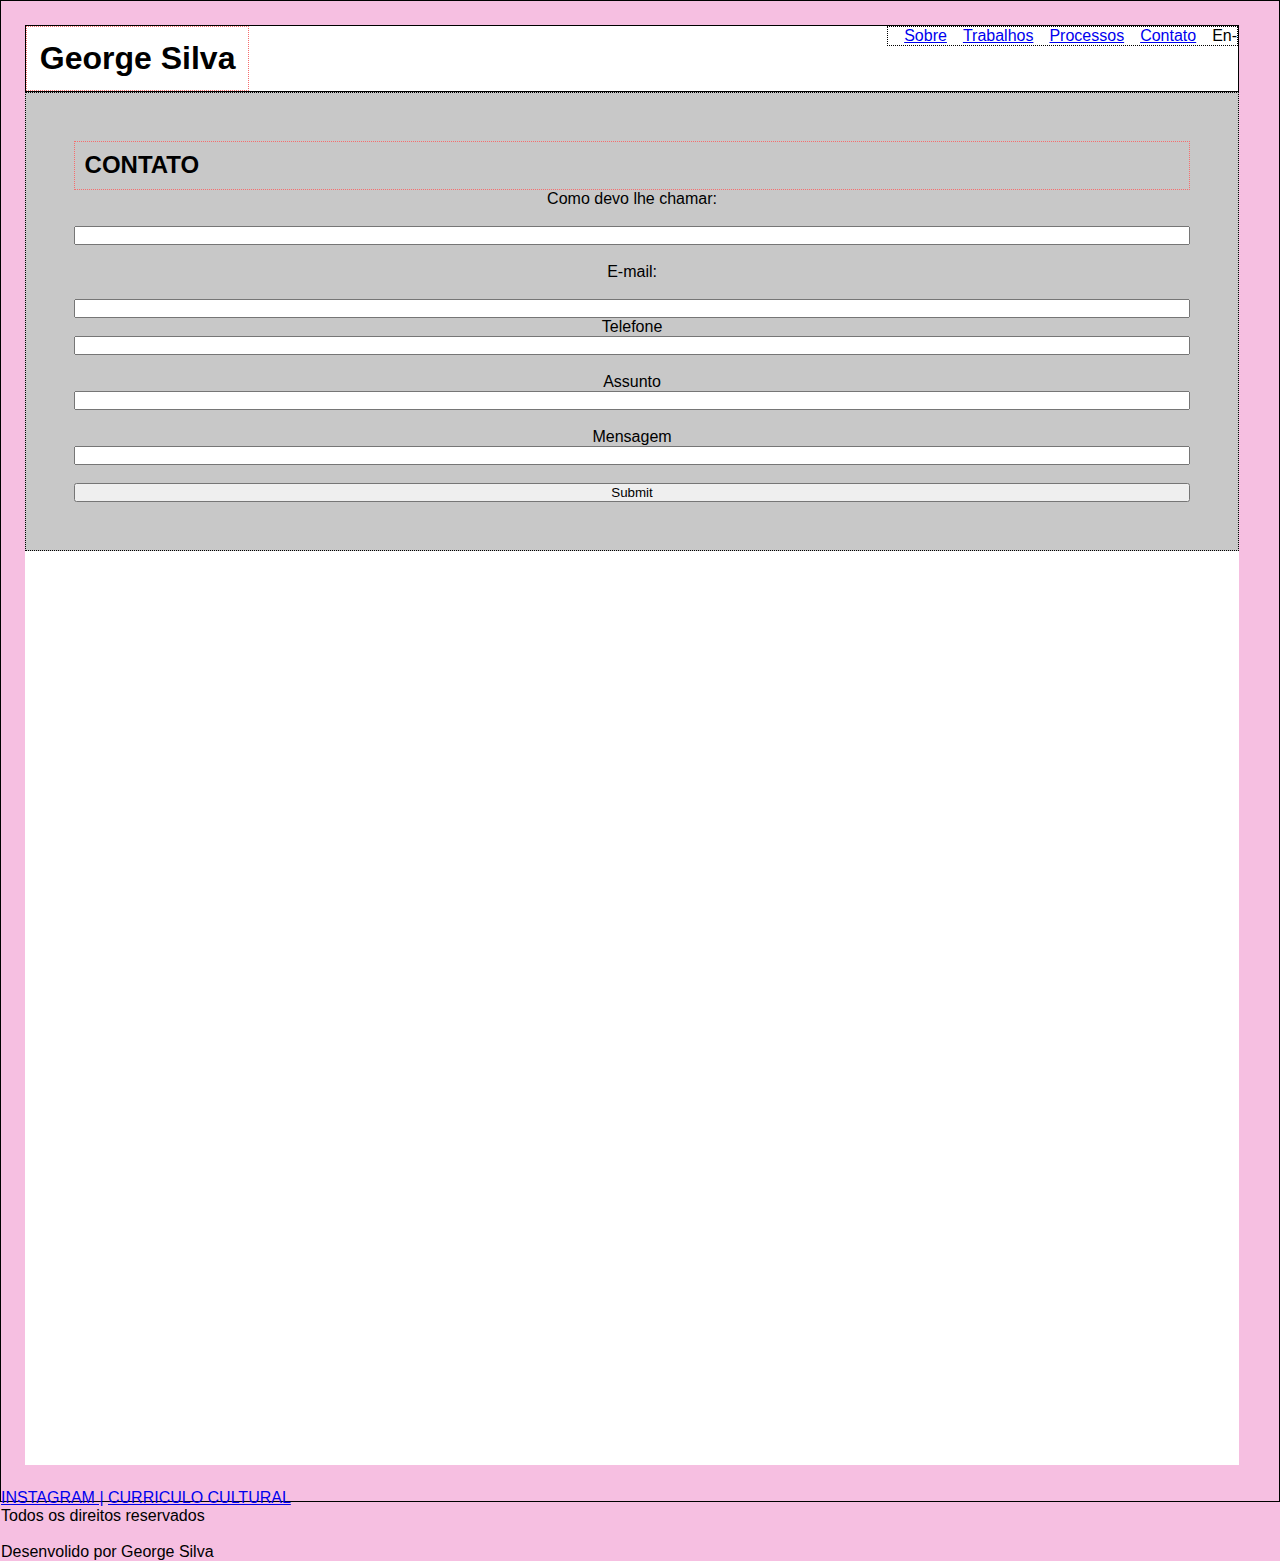
==== contato.html @ 58e3d4c6 "Initial commit" ====
<!DOCTYPE html>
<html lang="pt-br">
<head>
    <meta charset="UTF-8">
    <meta name="viewport" content="width=device-width, initial-scale=1.0">
    <title>George Silva</title>
    <link rel="stylesheet" href="style-geral.css">
</head>

<body>
    <div class="fundo">
        <header>
            <h1>George Silva</h1>
            <nav class="menu-principal">
                <ul>
                    <li><a href="sobre.html">Sobre</a></li>
                    <li><a href="trabalhos.html">Trabalhos</a></li>
                    <li><a href="processos.html">Processos</a></li>
                    <li><a href="contato.html">Contato</a></li>
                    <li>En-</li>
                </ul>
            </nav>
        </header>    
        <main>
            <div class="boxCinza" id="boxContato">
             
                <h2>CONTATO</h2>
                <form>
                    <label for="nome-sobrenome">Como devo lhe chamar:</label><br>
                    <input type="text" id="nome-sobrenome" name="nome-sobrenome"><br>
                    <label for="email">E-mail:</label><br>
                    <input type="email" id="email" name="email">
                    <label for="telefone">Telefone</label>
                    <input type="tel" id="telefone" name="telefone"><br>
                    <!-- assunto pode ser um iten selecionavel entre "aquisição", "encomendas" "exposições", "outros" -->
                    <label for="assunto">Assunto</label>
                    <input type="text" id="assunto" name="assunto"><br>
                    <label for="mensagem">Mensagem</label>
                    <input type="text" id="mensagem" name="mensagem"><br>
                    <label for="enviar"></label>
                    <input type="submit" id="enviar" name="enviar">

                </form>    
            </div>
                
            <!-- <a class="botao-link" id="verMaisIndex" href="sobre.html">Ver mais >></a> -->
        </main>
    </div>
    
        <footer>
            <a href="https://www.instagram.com/ninhodecobra__/">INSTAGRAM |</a>
            <a href="https://www.instagram.com/ninhodecobra__/"> CURRICULO CULTURAL</a>
            <p>Todos os direitos reservados</p><br>
            <p>Desenvolido por George Silva</p>
        </footer>
    </div>
</body>

</html>
---- style-geral.css ----
*{
    margin: 0;
    padding: 0;
    list-style: none;
    font-family: Arial, Helvetica, sans-serif;
}

body{
    border: 1px, black, solid;
    background-color: rgb(246, 191, 225);
    height: 1500px;
}
h1, h2, h3{
    padding: 0.4em;
    border: 1px, rgb(246, 109, 109), dotted;
}
header{
    /* position: fixed; */
    border: 1px, black, solid;
    display: flex;
    flex-wrap: wrap;
    justify-content: space-between;
    align-items: flex-start;

}
.menu-principal{
    
    border: 1px, black, dotted;
    
}
.fundo{
    background-color: rgb(255, 255, 255);
    margin: 1.5em;
    /* padding: 1.5em; */
    display: flex;
    flex-direction: column;
    flex-wrap: wrap;
    height: max-content;
    width: 95%;
    height: 96%;
}
.boxCinza {
    border: 1px, black, dotted;
    background: rgb(200, 200, 200);
    

    /* position: absolute; */
}
ul{
    display: flex;
    flex-wrap: wrap;
}
li{
    margin: 0 0 0 1em;
}

#boxContato{
    padding: 3em;
}
form{
    display: flex;
    flex-direction: column;
    flex-wrap: wrap;
    justify-content: center;
    text-align: center;
}
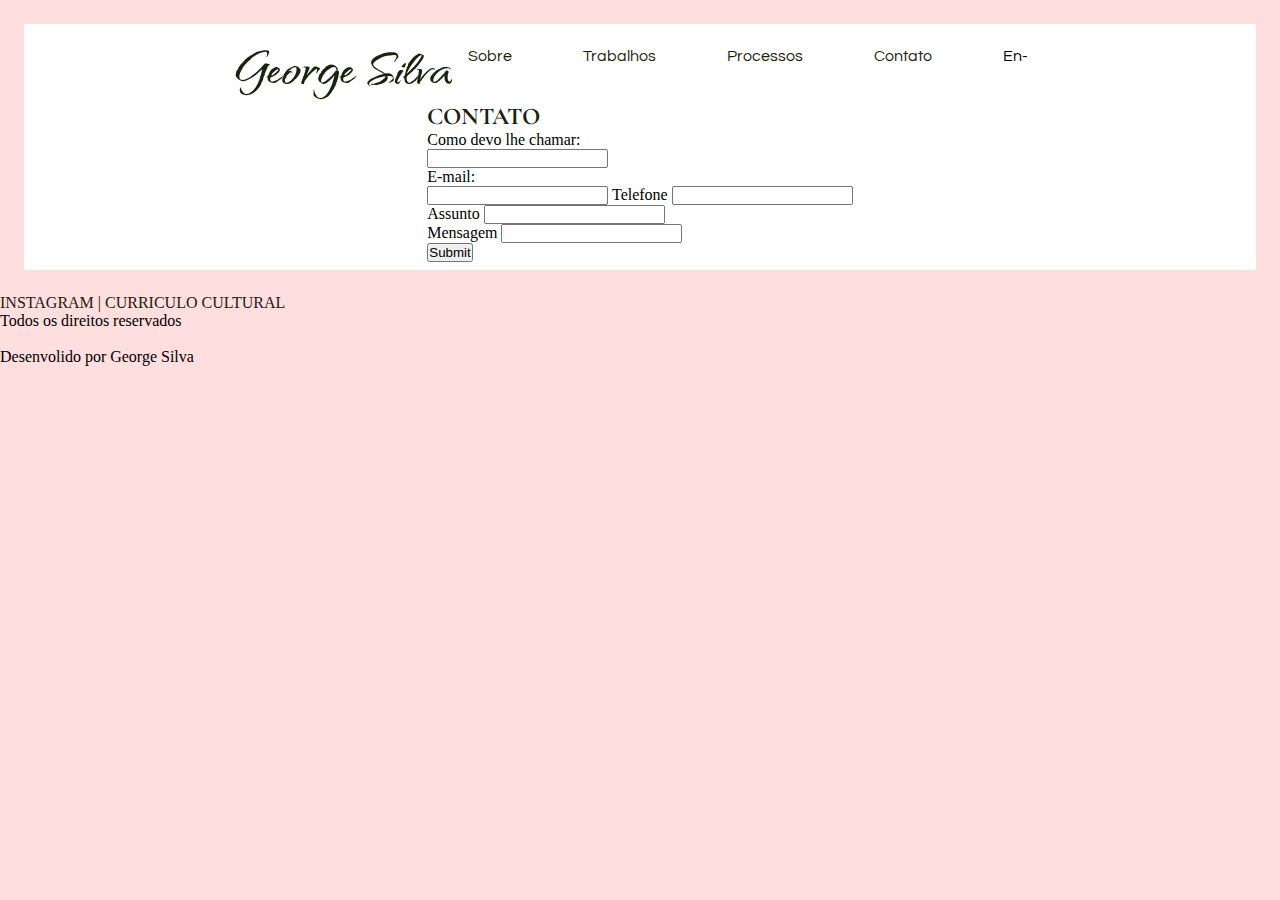
==== commit 5eb78d94: "10-09" ====
--- a/contato.html
+++ b/contato.html
@@ -3,14 +3,20 @@
 <head>
     <meta charset="UTF-8">
     <meta name="viewport" content="width=device-width, initial-scale=1.0">
+    <link rel="preconnect" href="https://fonts.googleapis.com">
+    <link rel="preconnect" href="https://fonts.gstatic.com" crossorigin>
+    <link href="https://fonts.googleapis.com/css2?family=Questrial&display=swap" rel="stylesheet">
+    <link href="https://fonts.googleapis.com/css2?family=Qwitcher+Grypen&display=swap" rel="stylesheet"> 
+    <link href="https://fonts.googleapis.com/css2?family=Cormorant+Garamond:ital,wght@0,300;0,400;0,500;0,600;0,700;1,300;1,400;1,500;1,600;1,700&display=swap" rel="stylesheet">
+
     <title>George Silva</title>
-    <link rel="stylesheet" href="style-geral.css">
+    <link rel="stylesheet" href="style.css">
 </head>
 
 <body>
     <div class="fundo">
         <header>
-            <h1>George Silva</h1>
+            <a href="index.html"><h1>George Silva</h1></a>
             <nav class="menu-principal">
                 <ul>
                     <li><a href="sobre.html">Sobre</a></li>
@@ -21,7 +27,7 @@
                 </ul>
             </nav>
         </header>    
-        <main>
+        <main id="mainContato">
             <div class="boxCinza" id="boxContato">
              
                 <h2>CONTATO</h2>
--- a/style.css
+++ b/style.css
@@ -0,0 +1,309 @@
+*{
+    margin: 0;
+    padding: 0;
+    list-style: none;
+}
+            /* BODY */
+body{
+    background-color: #fedede;
+    height: 100%; 
+    min-width: 360px;
+}
+
+.fundo{
+    background-color: rgb(255, 255, 255);
+    margin: 1.5em;  
+    /* width: 95%;
+    height: 96%; */
+    display: flex;
+    justify-content: center;
+    align-items: center;
+    flex-direction: column;
+    padding: 0.5em;
+}
+
+            /* HEADER */
+header{
+    width: 100%;
+    display: flex;
+    flex-direction: row;
+    flex-wrap: wrap;
+    justify-content: center; 
+    align-content: center;
+
+    /* align-items:flex-start; */
+    
+}
+nav{
+    width: 46%;
+    font-family:Questrial;
+    padding: 1em;
+}
+nav ul{
+    display: flex;
+    flex-wrap: nowrap;
+    justify-content: space-between;
+
+}
+nav li{
+    /* margin: 0 0 0 1.5em; */
+    /* padding: 1em; */
+}
+h1{
+    font-family: 'Qwitcher Grypen', sans-serif;
+    font-size: 4em;
+    width: 50%;
+    white-space: nowrap;
+    /* padding: 0.5em; */
+}
+
+h2, h3{
+    font-family: 'Cormorant Garamond';
+    color: rgb(26, 33, 14);
+}
+
+a{
+    text-decoration: none;
+    color: rgb(26, 33, 14);
+}
+            /* INDEX */
+
+#mainIndex{
+    /* background-color: aquamarine; */
+    width: 100%;
+    display: flex;
+    flex-direction: row;
+    flex-wrap: wrap-reverse;   
+    justify-content: center;  
+    align-items:end;
+}
+#esquerdaIndex{
+    /* background-color: rgb(216, 204, 173); */
+    width: 48%;
+    height: auto;
+    display: flex;
+    flex-wrap: wrap;
+    margin-bottom: 1em ;
+    margin-left: 1em;
+
+}
+#h2Index{
+    background-color:rgba(210, 210, 210, 0.6);
+    white-space: nowrap;
+    text-align: center;
+    font-size: 1.8em;
+    position: absolute;
+    margin-block-start: -3em;
+    padding-top: 0.5em;
+    padding-bottom: 0.5em;
+}
+#mainIndex h3{
+    white-space: nowrap;
+    background-color:rgba(210, 210, 210, 0.6);
+    text-align: center
+}
+
+#imagensIndex{
+    min-width: 100%;
+    display: flex;
+    flex-wrap: wrap;
+
+}
+
+.imagens-soltas img {
+    width: 46%; /* Cada imagem ocupará 50% da largura */
+    padding: 2%;
+    aspect-ratio: 1 / 0.6;
+}
+
+#imagemDivulgacao{
+    width: 45%;
+    height: auto;
+    padding: 1em;
+    padding-top: 0;
+}
+
+
+
+        /* SOBRE*/
+
+
+#mainSobre{
+      /* background-color: aquamarine; */
+    width: 100%;
+    display: flex;
+    flex-direction: column;
+    flex-wrap: wrap;   
+    justify-content: space-between;  
+    align-items:end;
+    }
+
+#boxCimaSobre{
+    margin-bottom:4em ;
+    width: 100%;
+    display: flex;
+    flex-direction: row;
+    flex-wrap: wrap-reverse;   
+    justify-content: space-between;  
+    align-items:center;
+
+}
+
+#boxSobre{
+    padding: 0.5em;
+    background-color:rgba(210, 210, 210, 0.6);
+    width: 40%;
+    display: flex;
+    flex-direction: column;
+    flex-wrap: wrap;   
+    justify-content: space-between;  
+    /* align-items:center; */
+    aspect-ratio: 1/1;
+}
+#imagensSobre{
+    background-color:rgba(222, 20, 20, 0.6);
+    width: 55%;
+
+
+}
+#imagensSobre img{
+    width: 100%;
+    background-color: blueviolet;
+    aspect-ratio: 1 / 1.4;
+}
+#boxBaixoSobre{
+    width: 100%;
+    display: flex;
+    flex-direction: column;
+    flex-wrap: wrap;   
+    justify-content: center;  
+    align-items:center;
+
+}
+
+#boxUltimosTrabalhos{
+    padding: 0.5em;
+    height: 500px;
+    width: 70%;
+    background-color:rgba(210, 210, 210, 0.6);
+    text-align: center;
+    display: flex;
+    flex-direction: column;
+    justify-content: space-between;
+    align-items: center;
+
+}
+
+#imagensUltimosTrabalhos{
+    display: flex;
+    justify-content: space-between;
+    width: 100%;
+    padding: 2%;
+    position: absolute;
+}
+#imagensUltimosTrabalhos img{
+    background-color: blueviolet;
+    margin: 0.3em;
+    aspect-ratio: 1 / 1;
+
+}
+#inicioSobre{
+/* alinhar "botao" a esquerda */
+}
+
+
+        /* TRABALHOS */
+
+#mainTrabalhos{
+   /* background-color: aquamarine; */
+   width: 100%;
+   display: flex;
+   flex-direction: column;
+   align-items: center;
+
+}
+#boxTrabalhos{
+    /* caixa cinza */
+
+}
+#mainTrabalhos h2{
+margin: 1em;
+}
+#imagensTrabalhos{
+    display: flex;
+    flex-wrap: wrap;
+    flex-direction: row;
+    justify-content: center;
+    width: 100%;
+
+}
+#imagensTrabalhos img {
+    background-color: blueviolet;
+    width: 27%;
+    margin: 0.5em;
+    aspect-ratio: 1 / 1;
+}
+
+#inicioTrabalhos{
+    margin: 1em;
+}
+
+
+        /* PROCESSOS */
+
+#mainProcessos{
+    /* background-color: aquamarine; */
+    width: 100%;
+    display: flex;
+    flex-direction: column;
+    flex-wrap: wrap;   
+    justify-content: space-between;  
+    align-items:center;
+    align-content: center;
+}
+#mainProcessos h2{
+    margin: 1em;
+    font-size: xx-large;
+    font-family: 'Cormorant Garamond';
+}
+#mainProcessos h3{
+    margin-bottom: 0.5em;
+    font-size: xx-large;
+    font-family: 'Cormorant Garamond';
+}
+.processos{
+    background-color: rgba(210, 210, 210, 0.6);
+    width: 95%;
+    display: flex;
+    flex-wrap: wrap;
+    flex-direction: row;
+    justify-content: center;
+    align-items: center;  
+    margin-top: 3em;
+    margin-bottom: 1em; 
+}
+.box-processos{
+    width: 50%;
+    margin: 1em;
+    display: flex;
+    flex-direction: column;
+    flex-wrap: wrap;
+    justify-content: center;
+    align-items: flex-start;
+    align-content: center;
+}
+.box-processos p{
+    width: 80%;
+    text-wrap: wrap;
+}
+.imagens-processos{
+    background-color: rgb(228, 203, 171);
+    width: 45%;
+    height: 100%;
+}
+.imagens-processos img{
+    background-color: blueviolet;
+    width: 90%;
+    margin: 1em;
+    aspect-ratio: 1/0.8;  
+}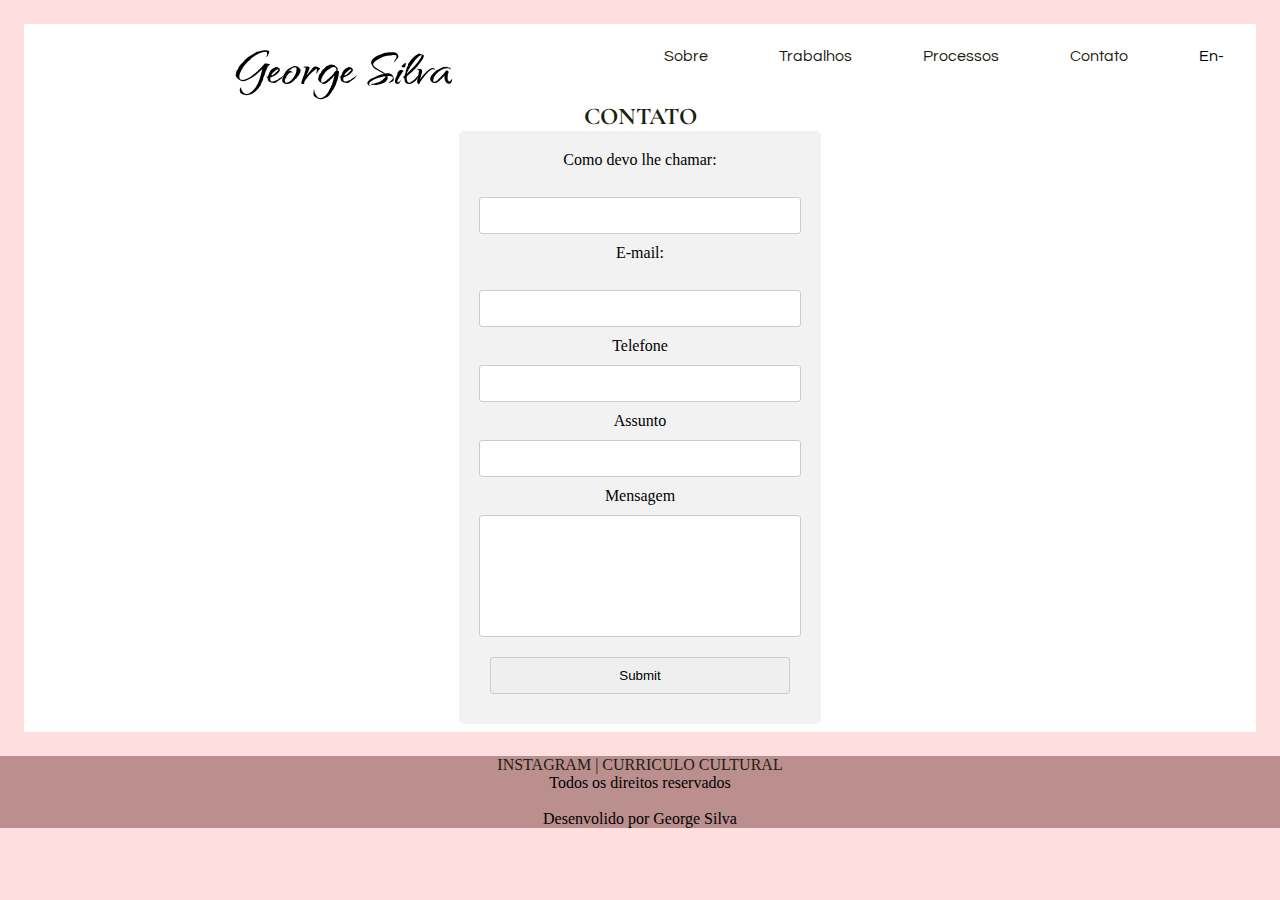
==== commit 7ad97ba7: "12-09" ====
--- a/contato.html
+++ b/contato.html
@@ -16,7 +16,7 @@
 <body>
     <div class="fundo">
         <header>
-            <a href="index.html"><h1>George Silva</h1></a>
+            <h1>George Silva</h1>
             <nav class="menu-principal">
                 <ul>
                     <li><a href="sobre.html">Sobre</a></li>
@@ -28,6 +28,7 @@
             </nav>
         </header>    
         <main id="mainContato">
+
             <div class="boxCinza" id="boxContato">
              
                 <h2>CONTATO</h2>
--- a/style.css
+++ b/style.css
@@ -54,6 +54,7 @@
     font-size: 4em;
     width: 50%;
     white-space: nowrap;
+    text-align: center;
     /* padding: 0.5em; */
 }
 
@@ -139,13 +140,26 @@
     }
 
 #boxCimaSobre{
-    margin-bottom:4em ;
     width: 100%;
     display: flex;
     flex-direction: row;
     flex-wrap: wrap-reverse;   
-    justify-content: space-between;  
+    justify-content: center;  
     align-items:center;
+}
+#esquerdaSobre{
+    width: 48%;
+    height: auto;
+    display: flex;
+    flex-wrap: wrap;
+    margin-bottom: 1em ;
+    margin-left: 1em;
+}
+#imagemDivulgacaoSobre{
+    width: 45%;
+    height: auto;
+    padding: 1em;
+    padding-top: 0;
 
 }
 
@@ -306,4 +320,72 @@
     width: 90%;
     margin: 1em;
     aspect-ratio: 1/0.8;  
-}+}
+
+            /* CONTATO */
+
+#mainContato{
+    width: 720px;
+    height: auto;
+    display: flex;
+    flex-wrap: wrap;
+    flex-direction: column;
+    align-items: center;
+    justify-content: center;
+    background-image: url('imagens/2.jpg');
+    background-size: cover; /* Ajusta a imagem para cobrir todo o elemento */
+    background-position: center; /* Centraliza a imagem */
+    background-repeat: no-repeat; /* Impede que a imagem se repita */
+}
+
+form{
+
+}
+#boxContato {
+    text-align: center; /* Centraliza o conteúdo da div */
+  }
+  
+  form {
+    display: inline-block; /* Permite centralizar o formulário dentro da div */
+    background-color: #f2f2f2; /* Adiciona um fundo para melhor visualização */
+    padding: 20px; /* Adiciona um espaço interno */
+    border-radius: 5px; /* Arredonda as bordas */
+  }
+  
+  label {
+    display: block; /* Faz com que cada label ocupe uma linha */
+    margin-bottom: 10px; /* Adiciona espaço entre a label e o input */
+  }
+  
+  input {
+    width: 300px; /* Define a largura dos inputs */
+    padding: 10px; /* Adiciona um espaço interno */
+    margin-bottom: 10px; /* Adiciona espaço entre os inputs */
+    border: 1px solid #ccc; /* Adiciona uma borda */
+    border-radius: 3px; /* Arredonda as bordas */
+  }
+  
+  /* Placeholder para o input */
+  input::-webkit-input-placeholder {
+    text-align: center;
+  }
+  
+  input:-moz-placeholder {
+    text-align: center;
+  }
+  
+  input::-moz-placeholder {
+    text-align: center;
+  }
+  
+  input:-ms-input-placeholder {
+    text-align: center;   
+  }
+  #mensagem {
+    height: 100px; /* Ajuste este valor conforme necessário */
+  }
+  
+  footer{
+    background-color: rosybrown;
+    text-align: center;
+  }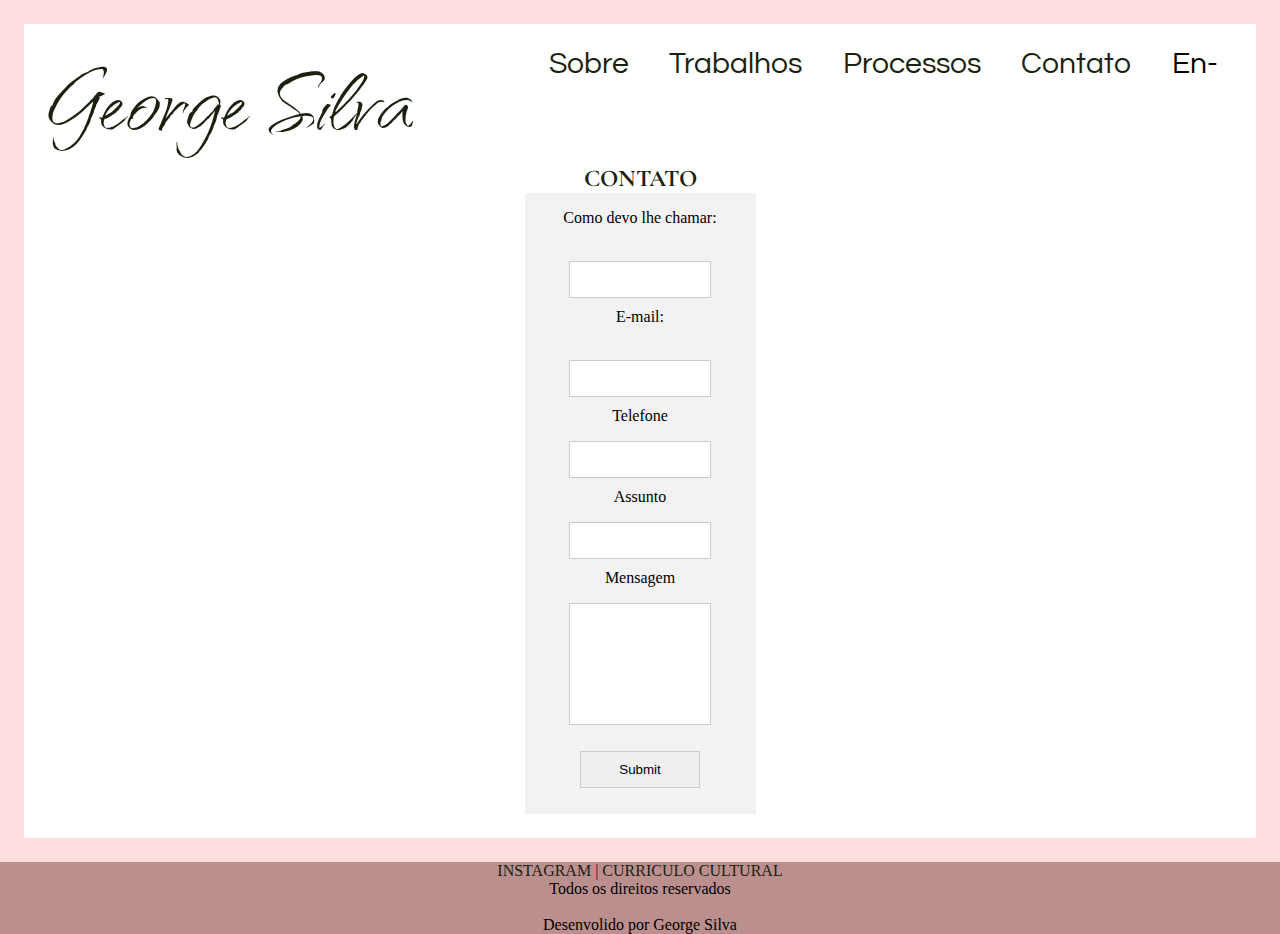
==== commit e0d979bb: "16-09" ====
--- a/contato.html
+++ b/contato.html
@@ -16,7 +16,7 @@
 <body>
     <div class="fundo">
         <header>
-            <h1>George Silva</h1>
+            <h1><a href="index.html">George Silva</a></h1>
             <nav class="menu-principal">
                 <ul>
                     <li><a href="sobre.html">Sobre</a></li>
--- a/style.css
+++ b/style.css
@@ -28,14 +28,14 @@
     display: flex;
     flex-direction: row;
     flex-wrap: wrap;
-    justify-content: center; 
-    align-content: center;
-
-    /* align-items:flex-start; */
+    justify-content: center;
+    /* align-content: center;  */
+
+    align-items:flex-start;
     
 }
 nav{
-    width: 46%;
+    width: 55%;
     font-family:Questrial;
     padding: 1em;
 }
@@ -46,16 +46,15 @@
 
 }
 nav li{
-    /* margin: 0 0 0 1.5em; */
-    /* padding: 1em; */
+font-size: 30px;
 }
 h1{
     font-family: 'Qwitcher Grypen', sans-serif;
-    font-size: 4em;
-    width: 50%;
+    font-size: 120px;
+    width: 40%;
     white-space: nowrap;
-    text-align: center;
-    /* padding: 0.5em; */
+    text-align: left;
+    font-weight: normal;
 }
 
 h2, h3{
@@ -80,7 +79,7 @@
 }
 #esquerdaIndex{
     /* background-color: rgb(216, 204, 173); */
-    width: 48%;
+    width: 40%;
     height: auto;
     display: flex;
     flex-wrap: wrap;
@@ -90,18 +89,26 @@
 }
 #h2Index{
     background-color:rgba(210, 210, 210, 0.6);
+    position: absolute;
+    /* margin-block-start: -3em; */
+    width: 1060px;
+    height: 150px;
+    top: 34%;
+    align-content: center;
+}
+#h2Index h2{
+    font-size: 75px;
     white-space: nowrap;
-    text-align: center;
-    font-size: 1.8em;
-    position: absolute;
-    margin-block-start: -3em;
-    padding-top: 0.5em;
-    padding-bottom: 0.5em;
+    text-align: left;
+
+
 }
 #mainIndex h3{
     white-space: nowrap;
-    background-color:rgba(210, 210, 210, 0.6);
-    text-align: center
+    /* background-color:rgba(210, 210, 210, 0.6); */
+    text-align: center;
+    margin-bottom: 6em;
+    font-size: 30px;
 }
 
 #imagensIndex{
@@ -118,7 +125,7 @@
 }
 
 #imagemDivulgacao{
-    width: 45%;
+    width: 55%;
     height: auto;
     padding: 1em;
     padding-top: 0;
@@ -265,6 +272,7 @@
 
         /* PROCESSOS */
 
+
 #mainProcessos{
     /* background-color: aquamarine; */
     width: 100%;
@@ -317,15 +325,17 @@
 }
 .imagens-processos img{
     background-color: blueviolet;
-    width: 90%;
+    width: 70%;
     margin: 1em;
     aspect-ratio: 1/0.8;  
 }
 
+
+
             /* CONTATO */
 
 #mainContato{
-    width: 720px;
+    width: 100%;
     height: auto;
     display: flex;
     flex-wrap: wrap;
@@ -338,31 +348,29 @@
     background-repeat: no-repeat; /* Impede que a imagem se repita */
 }
 
-form{
-
-}
 #boxContato {
     text-align: center; /* Centraliza o conteúdo da div */
+    width: 100%;
   }
   
   form {
     display: inline-block; /* Permite centralizar o formulário dentro da div */
-    background-color: #f2f2f2; /* Adiciona um fundo para melhor visualização */
-    padding: 20px; /* Adiciona um espaço interno */
-    border-radius: 5px; /* Arredonda as bordas */
+    background-color: #f2f2f2; 
+    padding: 1em;
+    margin-bottom: 1em;
+
   }
   
   label {
-    display: block; /* Faz com que cada label ocupe uma linha */
-    margin-bottom: 10px; /* Adiciona espaço entre a label e o input */
+    display: block;
+    margin-bottom: 1em;
   }
   
   input {
-    width: 300px; /* Define a largura dos inputs */
-    padding: 10px; /* Adiciona um espaço interno */
-    margin-bottom: 10px; /* Adiciona espaço entre os inputs */
-    border: 1px solid #ccc; /* Adiciona uma borda */
-    border-radius: 3px; /* Arredonda as bordas */
+    width: 60%;
+    padding: 10px; 
+    margin-bottom: 10px;
+    border: 1px solid #ccc; 
   }
   
   /* Placeholder para o input */
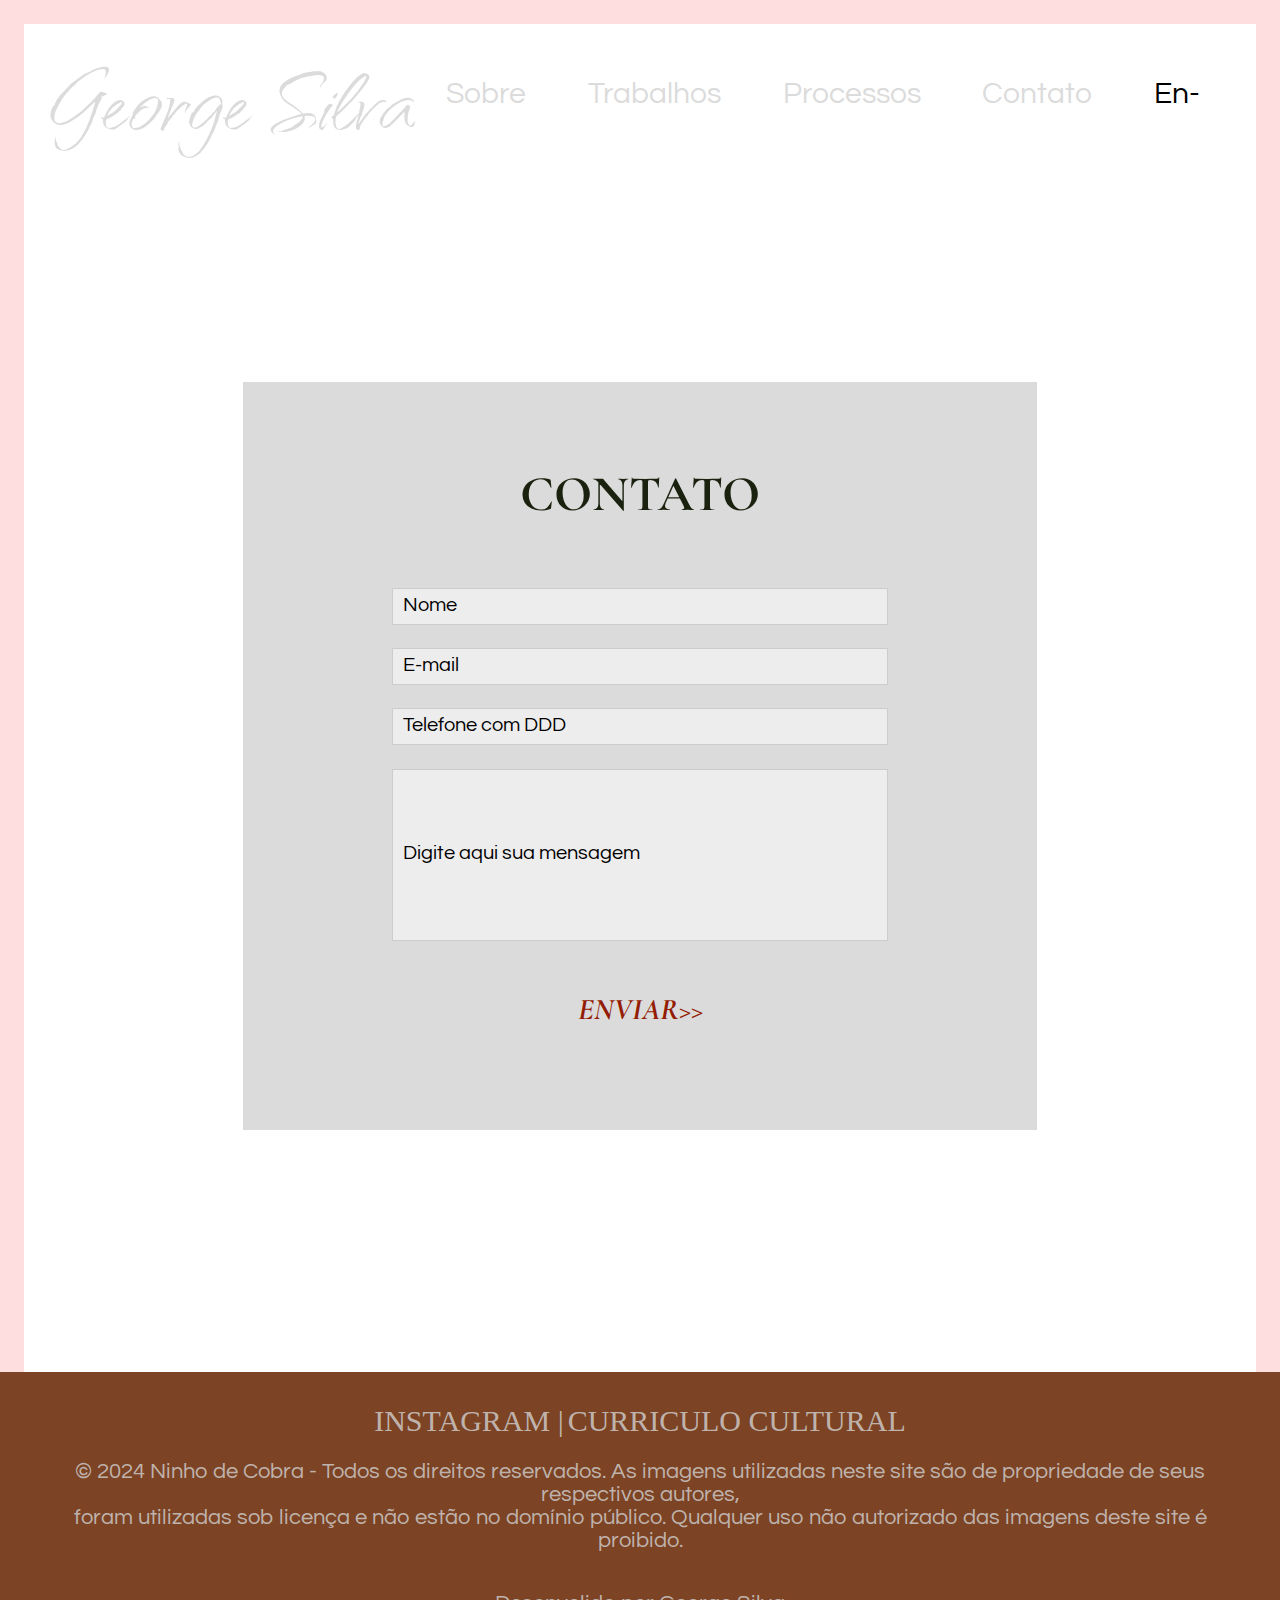
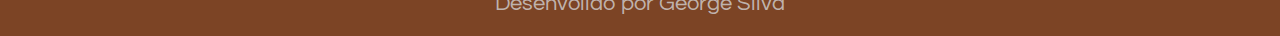
==== commit dd48d308: "fase final" ====
--- a/contato.html
+++ b/contato.html
@@ -14,8 +14,8 @@
 </head>
 
 <body>
-    <div class="fundo">
-        <header>
+    <div class="fundo" id="fundoContato">
+        <header id="headerContato">
             <h1><a href="index.html">George Silva</a></h1>
             <nav class="menu-principal">
                 <ul>
@@ -31,21 +31,19 @@
 
             <div class="boxCinza" id="boxContato">
              
-                <h2>CONTATO</h2>
                 <form>
-                    <label for="nome-sobrenome">Como devo lhe chamar:</label><br>
-                    <input type="text" id="nome-sobrenome" name="nome-sobrenome"><br>
-                    <label for="email">E-mail:</label><br>
-                    <input type="email" id="email" name="email">
-                    <label for="telefone">Telefone</label>
-                    <input type="tel" id="telefone" name="telefone"><br>
+                    <h2>CONTATO</h2>
+                    <input type="text" id="nome-sobrenome" name="nome-sobrenome" placeholder="Nome"><br>
+                    
+                    <input type="email" id="email" name="email" placeholder="E-mail">
+                    <!-- <label for="telefone">Telefone</label> -->
+                    <input type="tel" id="telefone" name="telefone" placeholder="Telefone com DDD"><br>
                     <!-- assunto pode ser um iten selecionavel entre "aquisição", "encomendas" "exposições", "outros" -->
-                    <label for="assunto">Assunto</label>
-                    <input type="text" id="assunto" name="assunto"><br>
-                    <label for="mensagem">Mensagem</label>
-                    <input type="text" id="mensagem" name="mensagem"><br>
-                    <label for="enviar"></label>
-                    <input type="submit" id="enviar" name="enviar">
+                    <!-- <label for="assunto">Assunto</label>
+                    <input type="text" id="assunto" name="assunto"><br> -->
+                    <!-- <label for="mensagem">Mensagem</label> -->
+                    <input type="text" id="mensagem" name="mensagem" placeholder="Digite aqui sua mensagem"><br>
+                    <input type="submit" id="enviar" name="enviar" value="ENVIAR>>">
 
                 </form>    
             </div>
@@ -57,7 +55,9 @@
         <footer>
             <a href="https://www.instagram.com/ninhodecobra__/">INSTAGRAM |</a>
             <a href="https://www.instagram.com/ninhodecobra__/"> CURRICULO CULTURAL</a>
-            <p>Todos os direitos reservados</p><br>
+            <p>© 2024 Ninho de Cobra - Todos os direitos reservados. 
+                As imagens utilizadas neste site são de propriedade de seus respectivos autores, <br>foram utilizadas sob licença e não estão no domínio público. 
+                Qualquer uso não autorizado das imagens deste site é proibido.</p> <br>
             <p>Desenvolido por George Silva</p>
         </footer>
     </div>
--- a/style.css
+++ b/style.css
@@ -6,11 +6,22 @@
             /* BODY */
 body{
     background-color: #fedede;
-    height: 100%; 
-    min-width: 360px;
-}
-
+    /* height: 1340px; */
+    width: 100VW; 
+    position: relative;
+    
+}
+
+.box-marrom{
+    width: 100vw;
+    height: 200px;
+    min-width: 1045px;
+    background-color: #7C4425;
+    position: absolute;
+    top: -25px;
+}
 .fundo{
+    position: relative;
     background-color: rgb(255, 255, 255);
     margin: 1.5em;  
     /* width: 95%;
@@ -20,6 +31,8 @@
     align-items: center;
     flex-direction: column;
     padding: 0.5em;
+    min-width: 1045px;
+
 }
 
             /* HEADER */
@@ -27,31 +40,33 @@
     width: 100%;
     display: flex;
     flex-direction: row;
-    flex-wrap: wrap;
-    justify-content: center;
-    /* align-content: center;  */
-
-    align-items:flex-start;
+    /* flex-wrap: wrap; */
+    justify-content: space-between;
+    padding-left: 3em;
+    padding-right: 1em;
+
     
 }
 nav{
-    width: 55%;
     font-family:Questrial;
     padding: 1em;
+    width: 1080px;
 }
 nav ul{
+    padding-right: 3em;
     display: flex;
     flex-wrap: nowrap;
     justify-content: space-between;
 
 }
 nav li{
-font-size: 30px;
+    margin: 1em 0 0 0.5em;
+    font-size: 30px;
 }
 h1{
     font-family: 'Qwitcher Grypen', sans-serif;
     font-size: 120px;
-    width: 40%;
+    width: max-content;
     white-space: nowrap;
     text-align: left;
     font-weight: normal;
@@ -66,6 +81,9 @@
     text-decoration: none;
     color: rgb(26, 33, 14);
 }
+p{
+    font-family:Questrial;
+}
             /* INDEX */
 
 #mainIndex{
@@ -73,14 +91,13 @@
     width: 100%;
     display: flex;
     flex-direction: row;
-    flex-wrap: wrap-reverse;   
     justify-content: center;  
     align-items:end;
 }
 #esquerdaIndex{
     /* background-color: rgb(216, 204, 173); */
     width: 40%;
-    height: auto;
+    height: 100%;
     display: flex;
     flex-wrap: wrap;
     margin-bottom: 1em ;
@@ -90,38 +107,49 @@
 #h2Index{
     background-color:rgba(210, 210, 210, 0.6);
     position: absolute;
-    /* margin-block-start: -3em; */
-    width: 1060px;
-    height: 150px;
-    top: 34%;
-    align-content: center;
+    width: 1010px;
+    /* height: 110px; */
+    top: 320px;
 }
 #h2Index h2{
     font-size: 75px;
     white-space: nowrap;
-    text-align: left;
+    text-align: center;
+
+
+}
+#espacovazioIndex{
+    width: 18%;
 
 
 }
 #mainIndex h3{
-    white-space: nowrap;
+    white-space: wrap;
     /* background-color:rgba(210, 210, 210, 0.6); */
     text-align: center;
-    margin-bottom: 6em;
+    margin-bottom: 0;
     font-size: 30px;
+    padding-left: 0.5em;
 }
 
 #imagensIndex{
-    min-width: 100%;
-    display: flex;
-    flex-wrap: wrap;
-
+    display: flex;
+    flex-wrap: wrap;
+
+}
+
+#verMaisIndex{
+    padding-left: 1em;
+    font-size: 22px;
+    color: #931c02;
+    font-weight: bold;
+    font-style: italic;
 }
 
 .imagens-soltas img {
-    width: 46%; /* Cada imagem ocupará 50% da largura */
-    padding: 2%;
-    aspect-ratio: 1 / 0.6;
+    width: 46%; /* Cada imagem ocupará 46% da largura */
+    padding: 5px;
+    aspect-ratio: 1 / 1;
 }
 
 #imagemDivulgacao{
@@ -144,31 +172,68 @@
     flex-wrap: wrap;   
     justify-content: space-between;  
     align-items:end;
+    position: relative;
     }
 
 #boxCimaSobre{
     width: 100%;
     display: flex;
-    flex-direction: row;
-    flex-wrap: wrap-reverse;   
-    justify-content: center;  
-    align-items:center;
+    justify-content: space-between;
+    align-items: center;
 }
 #esquerdaSobre{
-    width: 48%;
-    height: auto;
-    display: flex;
-    flex-wrap: wrap;
-    margin-bottom: 1em ;
-    margin-left: 1em;
-}
+    background-color: rgba(210, 210, 210, 0.6);
+    width: 30%;
+    height: 600px;
+    display: flex;
+    flex-direction: column;
+    align-items: flex-start;
+    justify-content: space-between;
+    padding: 3em;
+    margin-left: 3em;
+    margin-right: 5em;
+}
+#h2-pSobre{
+    width: 100%;
+    height: 100%;
+    overflow: hidden;
+}
+#esquerdaSobre h2{
+    font-size: 70px;
+
+}
+#esquerdaSobre p{
+    font-size: 22px;
+    margin-top: 1em;
+}
+#lerMaisSobre{
+    font-size: 22px;
+    color: #931c02;
+    font-weight: bold; 
+    font-style: italic;
+}
+
 #imagemDivulgacaoSobre{
-    width: 45%;
+    /* width: 55%; */
+    padding: 1em;
+    padding-top: 0;
+    margin-right: 1.5em;
+    position: relative;
+
+}
+#imagemDivulgacaoSobre img{
     height: auto;
     padding: 1em;
     padding-top: 0;
-
-}
+}
+
+#detalheSobre{
+    position: absolute;
+    top: -35px;
+    left: -70px;
+
+}
+
 
 #boxSobre{
     padding: 0.5em;
@@ -178,60 +243,95 @@
     flex-direction: column;
     flex-wrap: wrap;   
     justify-content: space-between;  
-    /* align-items:center; */
     aspect-ratio: 1/1;
 }
 #imagensSobre{
     background-color:rgba(222, 20, 20, 0.6);
     width: 55%;
 
-
 }
 #imagensSobre img{
     width: 100%;
     background-color: blueviolet;
     aspect-ratio: 1 / 1.4;
 }
+
 #boxBaixoSobre{
-    width: 100%;
+    margin-top: 2em;
+    margin-bottom: 5em;
+    width: 100%;
+    overflow: hidden;
+}
+#boxUltimosTrabalhos{
+    padding: 0.5em;
+    height: 900px;
+    width: 70%;
+    background-color:rgba(210, 210, 210, 0.6);
+    text-align: center;
+    display: flex;
+    flex-direction: column;
+    justify-content: space-between;
+    align-items: center;
+}
+#boxUltimosTrabalhos h2{
+    font-size: 60px;
+}
+
+#boxImagensUltimosTrabalhos{
+    width: 100%;
+    position: relative;
     display: flex;
     flex-direction: column;
     flex-wrap: wrap;   
     justify-content: center;  
     align-items:center;
-
-}
-
-#boxUltimosTrabalhos{
-    padding: 0.5em;
-    height: 500px;
-    width: 70%;
-    background-color:rgba(210, 210, 210, 0.6);
-    text-align: center;
-    display: flex;
-    flex-direction: column;
-    justify-content: space-between;
-    align-items: center;
-
+}
+
+.imagens-ultimos-trabalhos{
+    width: 33%;
+    border-color: violet;
+    border-style: dashed;
+    aspect-ratio: 1 / 1;
+    max-width: 635px;
+    min-width: 335px;
 }
 
 #imagensUltimosTrabalhos{
     display: flex;
-    justify-content: space-between;
     width: 100%;
     padding: 2%;
     position: absolute;
+    top: 150px;
+    /* para responsividade */
+    /* flex-direction: row;
+    flex-wrap: wrap;
+    justify-content: center; */
+
+
 }
 #imagensUltimosTrabalhos img{
     background-color: blueviolet;
     margin: 0.3em;
-    aspect-ratio: 1 / 1;
-
+
+}
+
+#vertodosSobre{
+    font-size: 22px;
+    color: #931c02; 
+    font-weight: bold;
+    font-style: italic;
+    
 }
 #inicioSobre{
-/* alinhar "botao" a esquerda */
-}
-
+    position: absolute;
+    bottom: 1em;
+    left: 1.5em;
+    margin-top: 2em;
+    font-size: 18px;
+    color: #931c02; 
+    font-weight: bold;
+    font-style: italic;
+}
 
         /* TRABALHOS */
 
@@ -249,6 +349,7 @@
 }
 #mainTrabalhos h2{
 margin: 1em;
+font-size: 70px;
 }
 #imagensTrabalhos{
     display: flex;
@@ -259,7 +360,7 @@
 
 }
 #imagensTrabalhos img {
-    background-color: blueviolet;
+    /* background-color: blueviolet; */
     width: 27%;
     margin: 0.5em;
     aspect-ratio: 1 / 1;
@@ -267,6 +368,11 @@
 
 #inicioTrabalhos{
     margin: 1em;
+    margin-top: 2em;
+    font-size: 18px;
+    color: #931c02; 
+    font-weight: bold;
+    font-style: italic;
 }
 
 
@@ -285,12 +391,12 @@
 }
 #mainProcessos h2{
     margin: 1em;
-    font-size: xx-large;
+    font-size: 70px;
     font-family: 'Cormorant Garamond';
 }
 #mainProcessos h3{
     margin-bottom: 0.5em;
-    font-size: xx-large;
+    font-size: 40px;
     font-family: 'Cormorant Garamond';
 }
 .processos{
@@ -329,71 +435,110 @@
     margin: 1em;
     aspect-ratio: 1/0.8;  
 }
-
+.processos p{
+    font-size: 22px;
+    margin-top: 1em;
+
+}
 
 
             /* CONTATO */
 
-#mainContato{
-    width: 100%;
-    height: auto;
-    display: flex;
-    flex-wrap: wrap;
-    flex-direction: column;
-    align-items: center;
-    justify-content: center;
+
+#fundoContato{
     background-image: url('imagens/2.jpg');
     background-size: cover; /* Ajusta a imagem para cobrir todo o elemento */
     background-position: center; /* Centraliza a imagem */
     background-repeat: no-repeat; /* Impede que a imagem se repita */
+    margin-bottom: 0;
+}
+#headerContato a, h1{
+    color: rgba(210, 210, 210, 0.8);
+
+}
+#mainContato{
+    width: 100%;
+    height: 1200px;
+    display: flex;
+    flex-wrap: wrap;
+    flex-direction: column;
+    align-items: center;
+    justify-content: center;
+    
 }
 
 #boxContato {
     text-align: center; /* Centraliza o conteúdo da div */
     width: 100%;
-  }
+}
   
   form {
+    width: 60%;
+    height: auto;
     display: inline-block; /* Permite centralizar o formulário dentro da div */
-    background-color: #f2f2f2; 
-    padding: 1em;
+    background-color: rgba(210, 210, 210, 0.8); 
+    padding: 2em;
     margin-bottom: 1em;
 
   }
-  
+  form h2{
+    font-size: 50px;
+    margin: 1em;
+  }
   label {
     display: block;
     margin-bottom: 1em;
   }
   
   input {
-    width: 60%;
+    margin: 1em;
+    width: 65%;  
     padding: 10px; 
     margin-bottom: 10px;
     border: 1px solid #ccc; 
+    background-color: #ededed
+
   }
   
   /* Placeholder para o input */
   input::-webkit-input-placeholder {
-    text-align: center;
-  }
-  
-  input:-moz-placeholder {
-    text-align: center;
-  }
-  
-  input::-moz-placeholder {
-    text-align: center;
-  }
-  
-  input:-ms-input-placeholder {
-    text-align: center;   
+    font-family:Questrial;
+    font-size: 20px;
+    text-align: left;
+    color: black;
+
+  }
+  #enviar{
+    font-family: 'Cormorant Garamond';
+    font-weight: bold;
+    font-style: italic;
+    font-size: 30px;
+    color: #931c02; 
+    width: auto;
+    margin-bottom: 2em;
+    background-color: transparent;
+    border: none; 
+    cursor: pointer;
   }
   #mensagem {
-    height: 100px; /* Ajuste este valor conforme necessário */
+    height: 150px;
   }
   
   footer{
-    background-color: rosybrown;
+    padding: 2em;
+    height: 200px;
+    background-color: #7C4425;
     text-align: center;
+  }
+  footer p{
+    color: rgba(210, 210, 210, 0.8);
+    font-size: 22px;
+    margin-top: 1em;
+  }
+
+  footer a{
+    color: rgba(210, 210, 210, 0.8);
+    font-size: 30px;
+    margin-top: 1em;
+    
   }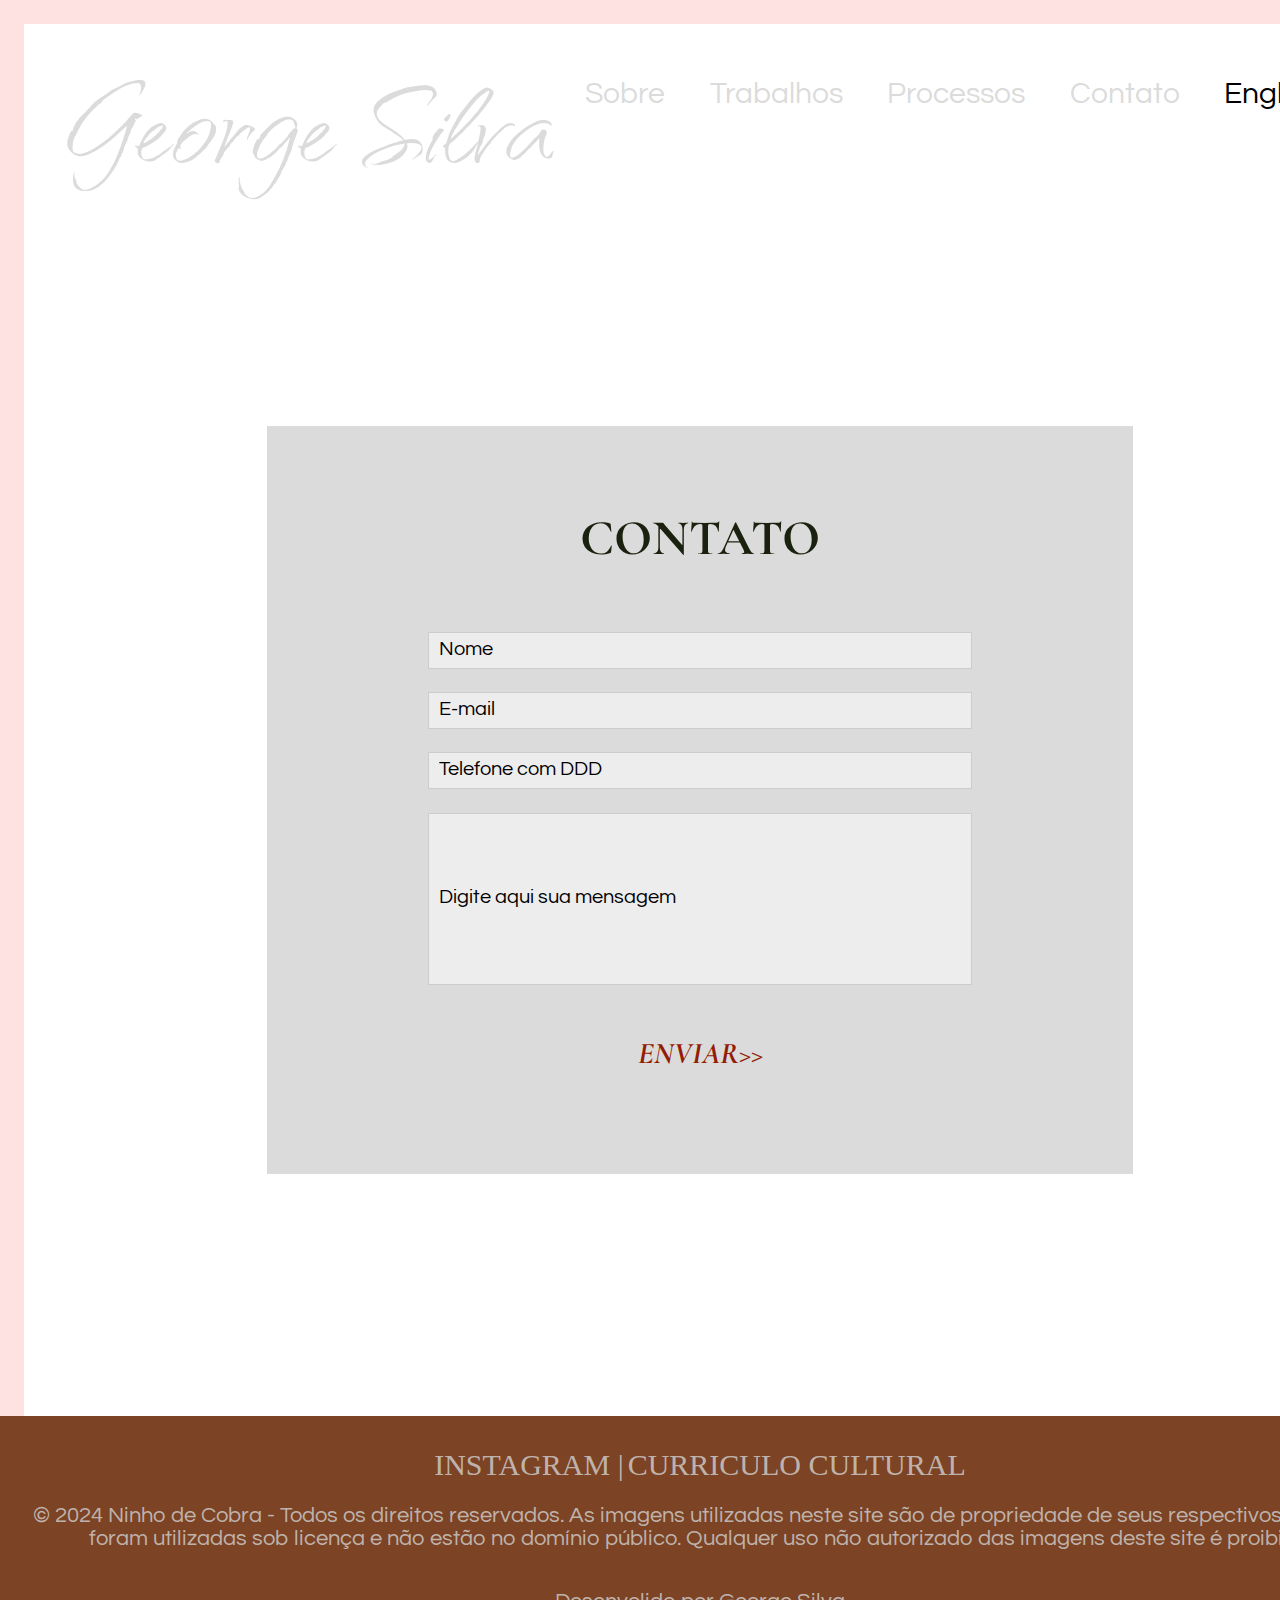
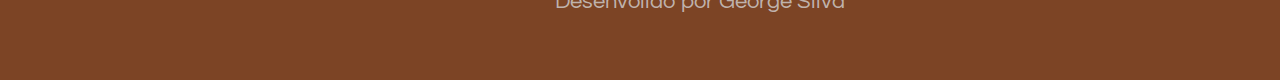
==== commit ae4c996b: "Entrega" ====
--- a/contato.html
+++ b/contato.html
@@ -13,7 +13,7 @@
     <link rel="stylesheet" href="style.css">
 </head>
 
-<body>
+<body class="bodyContato">
     <div class="fundo" id="fundoContato">
         <header id="headerContato">
             <h1><a href="index.html">George Silva</a></h1>
@@ -23,7 +23,7 @@
                     <li><a href="trabalhos.html">Trabalhos</a></li>
                     <li><a href="processos.html">Processos</a></li>
                     <li><a href="contato.html">Contato</a></li>
-                    <li>En-</li>
+                    <li>English</li>
                 </ul>
             </nav>
         </header>    
@@ -48,7 +48,6 @@
                 </form>    
             </div>
                 
-            <!-- <a class="botao-link" id="verMaisIndex" href="sobre.html">Ver mais >></a> -->
         </main>
     </div>
     
--- a/style.css
+++ b/style.css
@@ -5,20 +5,16 @@
 }
             /* BODY */
 body{
-    background-color: #fedede;
-    /* height: 1340px; */
+    background: rgb(124,68,37);
+    background: linear-gradient(180deg,rgba(124,68,37,1) 0%, rgba(124,68,37,1) 14%, rgba(254,222,222,1) 14%, rgba(254,222,222,1) 100%);
     width: 100VW; 
-    position: relative;
+    background-repeat: no-repeat;
+    min-width: 1400px;
     
 }
-
-.box-marrom{
-    width: 100vw;
-    height: 200px;
-    min-width: 1045px;
-    background-color: #7C4425;
-    position: absolute;
-    top: -25px;
+.bodyContato{
+    background: rgba(254,222,222,0.9);
+
 }
 .fundo{
     position: relative;
@@ -35,17 +31,16 @@
 
 }
 
-            /* HEADER */
+
+
+                        /* HEADER */
 header{
     width: 100%;
     display: flex;
     flex-direction: row;
-    /* flex-wrap: wrap; */
     justify-content: space-between;
     padding-left: 3em;
-    padding-right: 1em;
-
-    
+    padding-right: 1em;   
 }
 nav{
     font-family:Questrial;
@@ -57,7 +52,6 @@
     display: flex;
     flex-wrap: nowrap;
     justify-content: space-between;
-
 }
 nav li{
     margin: 1em 0 0 0.5em;
@@ -65,11 +59,12 @@
 }
 h1{
     font-family: 'Qwitcher Grypen', sans-serif;
-    font-size: 120px;
+    font-size: 160px;
     width: max-content;
     white-space: nowrap;
     text-align: left;
     font-weight: normal;
+    padding-left:0.1em ;
 }
 
 h2, h3{
@@ -84,10 +79,11 @@
 p{
     font-family:Questrial;
 }
-            /* INDEX */
+
+
+                         /* INDEX */
 
 #mainIndex{
-    /* background-color: aquamarine; */
     width: 100%;
     display: flex;
     flex-direction: row;
@@ -95,7 +91,6 @@
     align-items:end;
 }
 #esquerdaIndex{
-    /* background-color: rgb(216, 204, 173); */
     width: 40%;
     height: 100%;
     display: flex;
@@ -109,19 +104,15 @@
     position: absolute;
     width: 1010px;
     /* height: 110px; */
-    top: 320px;
+    top: 420px;
 }
 #h2Index h2{
-    font-size: 75px;
+    font-size: 80px;
     white-space: nowrap;
     text-align: center;
-
-
 }
 #espacovazioIndex{
     width: 18%;
-
-
 }
 #mainIndex h3{
     white-space: wrap;
@@ -131,13 +122,11 @@
     font-size: 30px;
     padding-left: 0.5em;
 }
-
 #imagensIndex{
     display: flex;
     flex-wrap: wrap;
 
 }
-
 #verMaisIndex{
     padding-left: 1em;
     font-size: 22px;
@@ -145,13 +134,16 @@
     font-weight: bold;
     font-style: italic;
 }
-
 .imagens-soltas img {
     width: 46%; /* Cada imagem ocupará 46% da largura */
     padding: 5px;
     aspect-ratio: 1 / 1;
-}
-
+    transition: .2s linear;
+}
+.imagens-soltas img:hover{
+    transform: scale(1.03);
+
+}
 #imagemDivulgacao{
     width: 55%;
     height: auto;
@@ -160,12 +152,10 @@
 }
 
 
-
-        /* SOBRE*/
+                        /* SOBRE*/
 
 
 #mainSobre{
-      /* background-color: aquamarine; */
     width: 100%;
     display: flex;
     flex-direction: column;
@@ -173,8 +163,7 @@
     justify-content: space-between;  
     align-items:end;
     position: relative;
-    }
-
+}
 #boxCimaSobre{
     width: 100%;
     display: flex;
@@ -212,29 +201,23 @@
     font-weight: bold; 
     font-style: italic;
 }
-
 #imagemDivulgacaoSobre{
     /* width: 55%; */
     padding: 1em;
     padding-top: 0;
     margin-right: 1.5em;
     position: relative;
-
 }
 #imagemDivulgacaoSobre img{
     height: auto;
     padding: 1em;
     padding-top: 0;
 }
-
 #detalheSobre{
     position: absolute;
     top: -35px;
     left: -70px;
-
-}
-
-
+}
 #boxSobre{
     padding: 0.5em;
     background-color:rgba(210, 210, 210, 0.6);
@@ -248,12 +231,6 @@
 #imagensSobre{
     background-color:rgba(222, 20, 20, 0.6);
     width: 55%;
-
-}
-#imagensSobre img{
-    width: 100%;
-    background-color: blueviolet;
-    aspect-ratio: 1 / 1.4;
 }
 
 #boxBaixoSobre{
@@ -276,7 +253,6 @@
 #boxUltimosTrabalhos h2{
     font-size: 60px;
 }
-
 #boxImagensUltimosTrabalhos{
     width: 100%;
     position: relative;
@@ -286,41 +262,35 @@
     justify-content: center;  
     align-items:center;
 }
-
 .imagens-ultimos-trabalhos{
     width: 33%;
-    border-color: violet;
-    border-style: dashed;
     aspect-ratio: 1 / 1;
     max-width: 635px;
     min-width: 335px;
-}
-
+    margin-left: 10px;
+    margin-right: 10px;
+}
+.imagens-ultimos-trabalhos img{
+    width: 100%;
+    padding: 10px;
+    margin: 0.5em;
+}
 #imagensUltimosTrabalhos{
     display: flex;
     width: 100%;
     padding: 2%;
     position: absolute;
     top: 150px;
+    justify-content: center;
     /* para responsividade */
     /* flex-direction: row;
-    flex-wrap: wrap;
-    justify-content: center; */
-
-
-}
-#imagensUltimosTrabalhos img{
-    background-color: blueviolet;
-    margin: 0.3em;
-
-}
-
+    flex-wrap: wrap; */
+}
 #vertodosSobre{
     font-size: 22px;
     color: #931c02; 
     font-weight: bold;
-    font-style: italic;
-    
+    font-style: italic;   
 }
 #inicioSobre{
     position: absolute;
@@ -333,23 +303,20 @@
     font-style: italic;
 }
 
-        /* TRABALHOS */
+                        /* TRABALHOS */
 
 #mainTrabalhos{
-   /* background-color: aquamarine; */
    width: 100%;
    display: flex;
    flex-direction: column;
    align-items: center;
-
 }
 #boxTrabalhos{
     /* caixa cinza */
-
 }
 #mainTrabalhos h2{
-margin: 1em;
-font-size: 70px;
+    margin: 1em;
+    font-size: 70px;
 }
 #imagensTrabalhos{
     display: flex;
@@ -357,14 +324,19 @@
     flex-direction: row;
     justify-content: center;
     width: 100%;
-
 }
 #imagensTrabalhos img {
-    /* background-color: blueviolet; */
     width: 27%;
     margin: 0.5em;
     aspect-ratio: 1 / 1;
-}
+    transition: .2s linear;
+}
+#imagensTrabalhos img:hover{
+    transform: scale(1.06);
+
+}
+
+
 
 #inicioTrabalhos{
     margin: 1em;
@@ -376,11 +348,10 @@
 }
 
 
-        /* PROCESSOS */
+                    /* PROCESSOS */
 
 
 #mainProcessos{
-    /* background-color: aquamarine; */
     width: 100%;
     display: flex;
     flex-direction: column;
@@ -408,7 +379,7 @@
     justify-content: center;
     align-items: center;  
     margin-top: 3em;
-    margin-bottom: 1em; 
+    margin-bottom: 3em; 
 }
 .box-processos{
     width: 50%;
@@ -425,28 +396,66 @@
     text-wrap: wrap;
 }
 .imagens-processos{
-    background-color: rgb(228, 203, 171);
-    width: 45%;
-    height: 100%;
-}
+    /* background-color: rgb(228, 203, 171); */
+    width: 500px;
+    height: 400px;
+    position: relative;
+
+}
+
 .imagens-processos img{
     background-color: blueviolet;
     width: 70%;
     margin: 1em;
-    aspect-ratio: 1/0.8;  
-}
+
+}
+#xilogravura-front{
+    position: absolute;
+    bottom: -50px;
+    left:-80px;
+}
+#xilogravura-back{
+    width: 100%;
+    position: absolute;
+    bottom: 90px;
+    right:-90px;
+}
+#linogravura-back{
+    width: 100%;
+    position: absolute;
+    top: -90px;
+    left:-80px;
+}
+#linogravura-front{
+    
+    position: absolute;
+    top: -50px;
+    right:-90px;
+}
+#monotipia-front{
+    position: absolute;
+    bottom: -50px;
+    left:-80px;
+}
+#monotipia-back{
+    width: 100%;
+    position: absolute;
+    bottom: 90px;
+    right:-90px;
+}
+
+
 .processos p{
     font-size: 22px;
     margin-top: 1em;
-
-}
-
-
-            /* CONTATO */
+}
+
+
+                        /* CONTATO */
 
 
 #fundoContato{
-    background-image: url('imagens/2.jpg');
+    background-image: url('imagens/contato/backgtoundContato.jpg');
     background-size: cover; /* Ajusta a imagem para cobrir todo o elemento */
     background-position: center; /* Centraliza a imagem */
     background-repeat: no-repeat; /* Impede que a imagem se repita */
@@ -454,7 +463,6 @@
 }
 #headerContato a, h1{
     color: rgba(210, 210, 210, 0.8);
-
 }
 #mainContato{
     width: 100%;
@@ -463,52 +471,48 @@
     flex-wrap: wrap;
     flex-direction: column;
     align-items: center;
-    justify-content: center;
-    
+    justify-content: center;   
 }
 
 #boxContato {
-    text-align: center; /* Centraliza o conteúdo da div */
+    text-align: center;
     width: 100%;
 }
   
-  form {
+form {
     width: 60%;
     height: auto;
     display: inline-block; /* Permite centralizar o formulário dentro da div */
     background-color: rgba(210, 210, 210, 0.8); 
     padding: 2em;
     margin-bottom: 1em;
-
-  }
-  form h2{
+}
+form h2{
     font-size: 50px;
     margin: 1em;
-  }
-  label {
+}
+label {
     display: block;
     margin-bottom: 1em;
-  }
+}
   
-  input {
+input {
     margin: 1em;
     width: 65%;  
     padding: 10px; 
     margin-bottom: 10px;
     border: 1px solid #ccc; 
     background-color: #ededed
-
-  }
+}
   
   /* Placeholder para o input */
-  input::-webkit-input-placeholder {
+input::-webkit-input-placeholder {
     font-family:Questrial;
     font-size: 20px;
     text-align: left;
     color: black;
-
-  }
-  #enviar{
+}
+#enviar{
     font-family: 'Cormorant Garamond';
     font-weight: bold;
     font-style: italic;
@@ -519,26 +523,88 @@
     background-color: transparent;
     border: none; 
     cursor: pointer;
-  }
-  #mensagem {
+}
+#mensagem {
     height: 150px;
-  }
+}
   
-  footer{
+footer{
     padding: 2em;
     height: 200px;
     background-color: #7C4425;
     text-align: center;
-  }
-  footer p{
+}
+footer p{
     color: rgba(210, 210, 210, 0.8);
     font-size: 22px;
     margin-top: 1em;
-  }
-
-  footer a{
+}
+
+footer a{
     color: rgba(210, 210, 210, 0.8);
     font-size: 30px;
-    margin-top: 1em;
-    
-  }+    margin-top: 1em;   
+}
+
+/* modal trabalhos */
+
+.imagem-soltas img {
+    cursor: pointer;
+}
+
+.modal {
+    display: none;
+    position: fixed;
+    z-index: 1;
+    top: 20px;
+    width: 98%;
+    height: 98%;
+    overflow: auto;
+    background-color: rgba(0,0,0,0.5);  
+
+}
+#layoutModalTrabalhos{
+    height: 100%;
+    display: flex;
+    justify-content: center;
+    align-items: center;
+}
+#descricao-modal{
+    padding: 1em;
+    display: flex;
+    flex-direction: column;
+    justify-content: space-between;
+    align-items: center;
+    width: 350px;
+    min-height: 450px;
+    min-width: 450px;
+    height: 80%;
+    background: #ededed;
+
+}
+#descricao-modal h2{
+    font-size: 40px;
+}
+#descricao-modal p{
+    font-size: 20px;
+}
+#layoutModalTrabalhos img{
+    width: 900px;
+    height: 900px;
+    min-width: 450px;
+    border: 2px solid black;
+    margin: 10px;
+}
+
+.close {
+    color: #390101;
+    float: right;
+    font-size: 50px;
+    font-weight: bold;
+    margin-right: 0.5em;
+}
+
+.modal {
+  transition: opacity 0.3s ease-in-out;
+}
+
